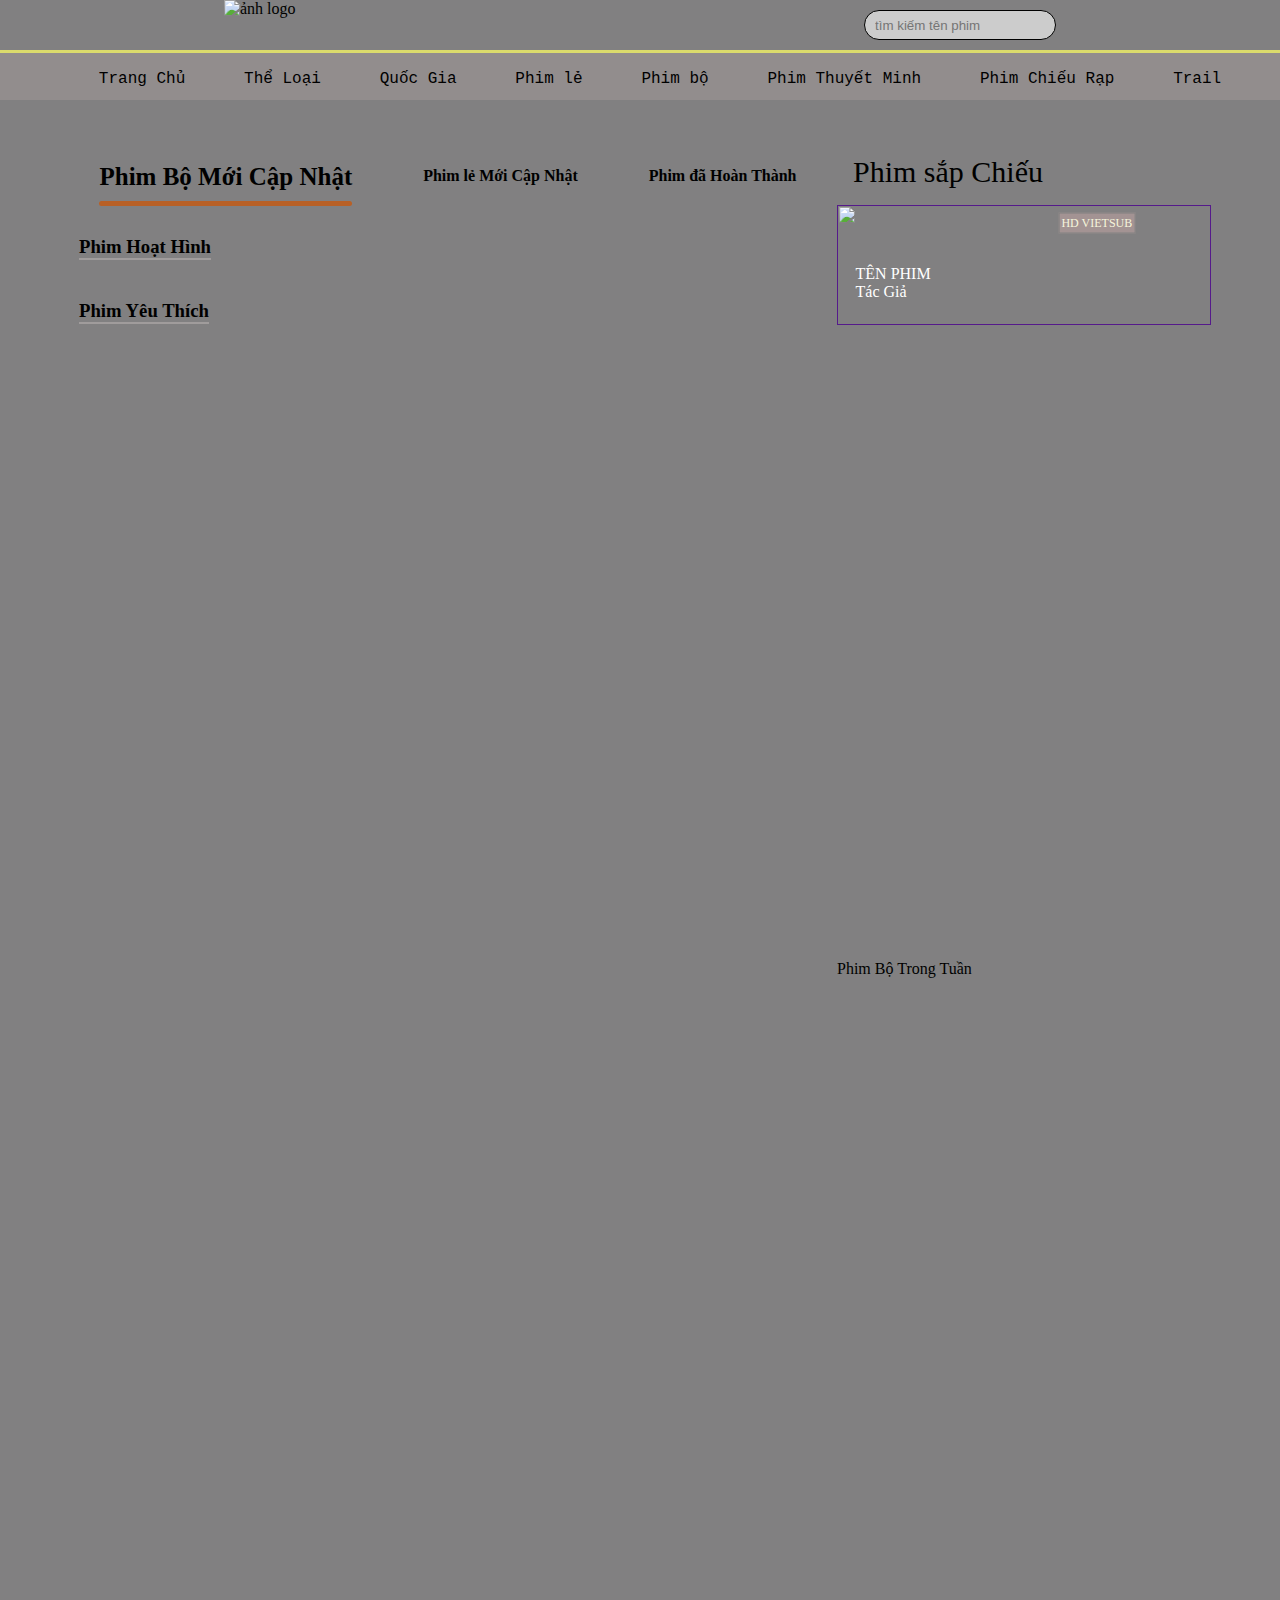
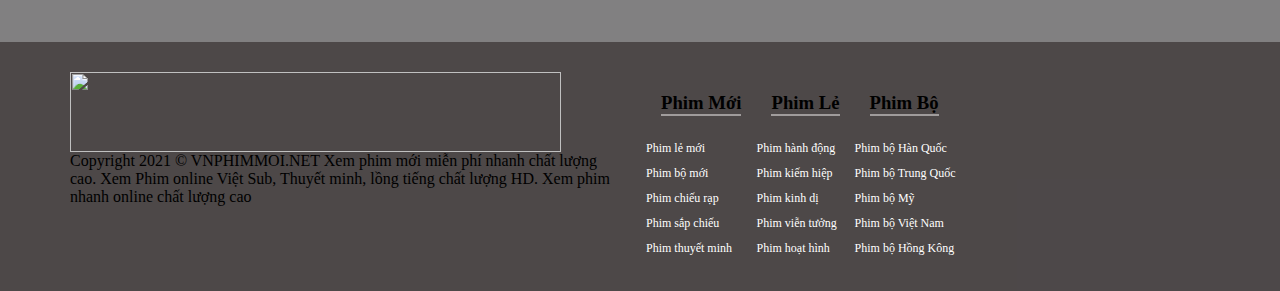
==== index.html @ 25185e9b "fist movie" ====
<!DOCTYPE html>
<lang="en">
  <head>
    <link rel="stylesheet" href="style.css" />
    <link
      rel="stylesheet"
      type="text/css"
      href="https://cdnjs.cloudflare.com/ajax/libs/slick-carousel/1.9.0/slick-theme.min.css"
    />
    <link rel="shortcut icon" href="https://play-lh.googleusercontent.com/dVsv8Hc4TOUeLFAahxR8KANg22W9dj2jBsTW1VHv3CV-5NCZjP9D9i2j5IpfVx2NTB8" type="image/x-icon">
    <link
      rel="stylesheet"
      type="text/css"
      href="https://cdnjs.cloudflare.com/ajax/libs/slick-carousel/1.9.0/slick.min.css"
    />
    <meta charset="UTF-8" />
    <meta http-equiv="X-UA-Compatible" content="IE=edge" />
    <meta name="viewport" content="width=device-width, initial-scale=1.0" />
    <title>ZIlong</title>
  </head>
    <div class="header">
      <div class="zilong-logo">
        <img src="./image/logo.png" alt="ảnh logo">
      </div>
      <div class="search">
        <label for=""></label>
        <input type="text" placeholder="tìm kiếm tên phim" class="text">
        <button  class="btn"><ion-icon name="search-outline"></ion-icon></button>
      </div>
    </div>
    <div class="clear"></div>
    <div class="main">
      <ul>
        <li class="home">
          <a href="">Trang Chủ</a>
        </li>
        <li class="nation">
          <a href="">Thể Loại</a>
          <div class="item-art">
            <table>
              <tr>
                <td>1</td>
                <td>2</td>
                <td>3</td>
                <td>4</td>
              </tr>
              <tr>
                <td>1</td>
                <td>2</td>
                <td>3</td>
                <td>4</td>
              </tr>
              <tr>
                <td>1</td>
                <td>2</td>
                <td>3</td>
                <td>4</td>
              </tr>
            </table>
          </div>
        </li>
        <li class="Category">
          <a href="">Quốc Gia</a>
          <div class="item-nation">
            <table>
              <tr>
                <td>1</td>
                <td>2</td>
                <td>3</td>
                <td>4</td>
              </tr>
              <tr>
                <td>1</td>
                <td>2</td>
                <td>3</td>
                <td>4</td>
              </tr>
              <tr>
                <td>1</td>
                <td>2</td>
                <td>3</td>
                <td>4</td>
              </tr>
            </table>
          </div>
        </li>
        <li class="odd">
          <a href="">Phim lẻ </a>
          <div class="item-odd">
            <table>
              <tr>
                <td>1</td>
                <td>2</td>
                <td>3</td>
                <td>4</td>
              </tr>
              <tr>
                <td>1</td>
                <td>2</td>
                <td>3</td>
                <td>4</td>
              </tr>
              <tr>
                <td>1</td>
                <td>2</td>
                <td>3</td>
                <td>4</td>
              </tr>
            </table>
          </div>
        </li>
        <li class="set">
          <a href="">Phim bộ</a>
          <div class="item-set">
            <table>
              <tr>
                <td><a href="https://www.facebook.com/">face</a></td>
                <td>2</td>
                <td>3</td>
                <td>4</td>
              </tr>
              <tr>
                <td>1</td>
                <td>2</td>
                <td>3</td>
                <td>4</td>
              </tr>
              <tr>
                <td>1</td>
                <td>2</td>
                <td>3</td>
                <td>4</td>
              </tr>
            </table>
          </div>
        </li>
        <li><a href="">Phim Thuyết Minh</a></li>
        <li><a href="">Phim Chiếu Rạp</a></li>
        <li><a href="">Trail</a></li>
      </ul>
    </div>
    <div class="container">
      <div class="slide-show">
        <a href="./404/404error.html"></a>
      </div>
    </div>
    <!-- end film -->
    <div class="content-film">
      <div>
        <div class="left-content">
          <div class="title-film">
            <div class="tab-item active">
              <h4>Phim Bộ Mới Cập Nhật</h4>
            </div>
            <div class="line"></div>
            <div class="tab-item"><h4>Phim lẻ Mới Cập Nhật</h4></div>
            <div class="tab-item"><h4>Phim đã Hoàn Thành</h4></div>
          </div>
          <!-- conten tabs -->
          <div class="tabs-film active" >
            <div class="film_update"id="movie_update"></div>
          </div>
          <div  class="tabs-film">
            <div class="film_update"id="movie_even"></div>
          </div>
          <div class="tabs-film">
            <div class="film_update"id="movie_done"></div>
          </div>
        </div>
        <!-- end -->
        <div class="cartoon">
          <div><h3>Phim Hoạt Hình</h3></div>
          <div class="cartoon-film"></div>
        </div>
        <div class="like">
          <div><h3>Phim Yêu Thích</h3></div>
          <div class="film-like"></div>
        </div>
      </div>
      <!-- end -->
      <div class="right-content">
        <div>
          <div class="title">
            <ion-icon name="star-outline"></ion-icon>
            <span>Phim sắp Chiếu</span>
          </div>
          <a href=""><div class="first-film">
            <img src="https://i.pinimg.com/564x/c3/6c/14/c36c149a45d148fac98335e91bb3fad9.jpg" alt="" /> 
            <span class="vietsub">HD Vietsub</span>
            <div class="name-right">
              <span class="name-first-film">Tên  Phim</span>
              <br>
              <span class="name-author">Tác Giả</span>
              <br>
              <span><ion-icon name="star-outline"></ion-icon><ion-icon name="star-outline"></ion-icon><ion-icon name="star-outline"></ion-icon><ion-icon name="star-outline"></ion-icon><ion-icon name="star-outline"></ion-icon></span>
            </div>
          </a>
        </div>
        <div class="right-film">
          <ul id="right_Movie"></ul>
        </div>
        <div class="clear"></div>
        <!-- end film sắp ra -->
        <div class="">Phim Bộ Trong Tuần</div>
        <div class="right-film" >
          <ul id="right-bo">
          </ul>
        </div>
      </div>
    </div>
    </div>
    <div class="clear"></div>
    <footer>
      <div class="footer">
      <div class="zilong">
      <div class="logo">
        <img src="https://xemphimchill.xyz/wp-content/uploads/2022/06/au-trung-lava-mat-day-chuyen-80780-thumbnail-250x350.jpg" alt="">
      </div>
      <div class="text">Copyright 2021 © VNPHIMMOI.NET
        Xem phim mới miễn phí nhanh chất lượng cao. Xem Phim online Việt Sub, Thuyết minh, lồng tiếng chất lượng HD. Xem phim nhanh online chất lượng cao</div>
      </div>
        <div class="nav">
          <div class="textlink">
            <div class="hotlink">
            <h3 class="phimaz-foot">Phim Mới</h3>
            <a href="/dinh-dang/phim-le/" title="Phim Lẻ">Phim lẻ mới</a>
            <a href="/dinh-dang/phim-bo/" title="Phim Bộ">Phim bộ mới</a>
            <a href="/category/chieu-rap/" title="Phim chiếu rạp">Phim chiếu rạp</a>
            <a href="/phim-sap-chieu/" title="Phim sắp chiếu">Phim sắp chiếu</a>
            <a href="/ngon-ngu/thuyet-minh/" title="Phim thuyết minh">Phim thuyết minh</a>
            </div>
            <div class="hotlink">
            <h3 class="phimaz-foot">Phim Lẻ</h3>
            <a href="" title="Phim Hành Động">Phim hành động</a>
            <a href="" title="Phim kiếm hiệp">Phim kiếm hiệp</a>
            <a href="" title="Phim kinh dị">Phim kinh dị</a>
            <a href="" title="Phim viễn tưởng">Phim viễn tưởng</a>
            <a href="" title="Phim hoạt hình">Phim hoạt hình</a>
            </div>
            <div class="hotlink">
            <h3 class="phimaz-foot">Phim Bộ</h3>
            <a href="" title="Phim bộ Hàn Quốc">Phim bộ Hàn Quốc</a>
            <a href="" title="Phim bộ Trung Quốc">Phim bộ Trung Quốc</a>
            <a href="" title="Phim bộ Mỹ">Phim bộ Mỹ</a>
            <a href="" title="Phim bộ Việt Nam">Phim bộ Việt Nam</a>
            <a href="" title="Phim bộ Hồng Kông">Phim bộ Hồng Kông</a>
            </div>
            </div>
        </div>
      </div>
    </footer>
    <script src="https://ajax.googleapis.com/ajax/libs/jquery/3.6.0/jquery.min.js"></script>
    <script src="https://cdnjs.cloudflare.com/ajax/libs/slick-carousel/1.9.0/slick.min.js"></script>
    <script src="https://cdnjs.cloudflare.com/ajax/libs/slick-carousel/1.9.0/slick.js"></script>
    <script
      type="module"
      src="https://unpkg.com/ionicons@5.5.2/dist/ionicons/ionicons.esm.js"
    ></script>
    <script
      nomodule
      src="https://unpkg.com/ionicons@5.5.2/dist/ionicons/ionicons.js"
    ></script>
    <script src="./style.js"></script>
    <script src="type.js"></script>
  </body>
</html>
---- style.css ----
* {
  box-sizing: border-box;
}
body {
  margin: 0;
  background-color: #818081;
}

.main {
  border-top: 3px solid rgb(219, 219, 108);
  background-color: rgb(146, 141, 141);
  height: 50px;
}
.main ul {
  display: flex;
  flex-direction: row;
  flex-wrap: wrap;
  align-items: center;
  justify-content: space-evenly;
  flex: 1 0 auto;
}
.main ul li {
  list-style-type: none;
  outline: 0;
  text-decoration: none;
}

.main ul li a {
  font-family: "Courier New", Courier, monospace;
  list-style-type: none;
  text-decoration: none;
  color: black;
}
.main ul li:hover a {
  color: aliceblue;
}
.main ul li div table tr td:hover {
  color: aliceblue;
}

.item-art,
.item-nation,
.item-odd,
.item-set {
  display: none;
  position: absolute;
  left: 0;
  text-align: center;
}
.Category,
.nation,
.set,
.odd {
  position: relative;
}
.Category:hover .item-nation,
.nation:hover .item-art,
.odd:hover .item-odd,
.set:hover .item-set {
  display: block;
  z-index: 99;
}

.item-art table,
td,
.item-nation table,
td,
.item-odd table,
td,
.item-set table,
td {
  border: 1px solid black;
  border-collapse: collapse;
  color: rgb(73, 49, 49);
}
.item-nation > table,
.item-art > table,
.item-odd > table,
.item-set > table {
  width: 700px;
  margin-top: 15px;
  background-color: #a39393;
}
.slide-show {
  margin-top: 30px;
  position: relative;
  width: 90%;
  left: 50%;
  transform: translate(-50%);
}
.logo-movie:hover .img {
  transform: scale(1.2);
  transition: 1000ms ease;
}
.img-movie,
.img-movie1 {
  width: 100%;
  height: 265px;
  object-fit: cover;
}
.img-movie > img,
.img-movie1 > img {
  width: 100%;
  height: 100%;
  overflow: hidden;
}
.slick-initialized .slick-slide {
  margin: 0 10px;
}
.logo-movie,
.logo-movie1 {
  position: relative;
  cursor: pointer;
}
.logo-movie:hover .play {
  display: block;
}
.logo-movie1:hover .play1 {
  display: block;
}
.name-movie,
.name-movie1 {
  position: absolute;
  left: 50%;
  bottom: 0;
  transform: translate(-50%);
  background-color: rgb(0, 0, 0, 0.4);
  width: 100%;
  height: 20%;
}
.name-movie1 {
  background-color: rgb(85, 85, 85);
}
.slick-prev,
.slick-next {
  position: absolute !important;
  background-color: #7e6e6ebb !important;
  width: 50px !important;
  height: 80px !important;
  z-index: 5;
}
.slick-prev:hover,
.slick-next:hover {
  background-color: #2e2727bb !important;
}
.slick-next {
  right: 0 !important;
}
.slick-prev {
  left: 0 !important;
}
.name-movie p,
.name-movie1 p {
  text-align: center;
  color: rgb(255, 255, 255);
  font-size: 15px;
  width: 90%;
  word-wrap: break-word;
  display: -webkit-box;
  -webkit-box-orient: vertical;
  -webkit-line-clamp: 1;
  overflow: hidden;
}
.play,
.play1 {
  position: absolute;
  top: 50%;
  left: 50%;
  transform: translate(-50%, -50%);
  display: none;
}
.play > button,
.play1 > button {
  cursor: pointer;
}
.chapter,
.chapter1 {
  position: absolute;
  top: 10%;
  left: 0;
  border: 1px;
  background-color: rgb(211, 211, 53);
  padding: 2px;
  border-radius: 0 5px 5px 0;
  cursor: auto;
  font-size: 12px;
  font-family: "Courier New", Courier, monospace;
}
.btn-play,
.btn-play1 {
  border: none;
  background: none;
  outline: none;
  font-size: 50px;
}
.clear {
  clear: both;
}
.title-film {
  display: flex;
  justify-content: space-around;
  align-items: flex-end;
  position: relative;
  margin-bottom: 10px;
}
.line {
  position: absolute;
  width: 0;
  left: 0;
  height: 5px;
  border-radius: 5px;
  background-color: rgb(184, 96, 38);
  transition: all 0.3s ease;
}

.content-film {
  display: grid;
  grid-template-columns: 2fr 1fr;
  min-width: 90%;
  width: 90%;
  left: 50%;
  position: relative;
  transform: translateX(-50%);
}
.right-content {
  width: 100%;
  height: auto;
  padding: 9px 5px;
}
.film_update,
.cartoon-film,
.film-like {
  display: flex;
  justify-content: center;
  flex-wrap: wrap;
  flex-direction: row;
  gap: 15px;
}
.logo-movie1 {
  width: calc(25% - 15px);
  height: 100%;
}
h3 {
  display: inline-block;
  margin: 20px 15px;
  border-bottom: 2px solid rgb(160, 156, 156);
}
.title {
  padding: 16px;
  font-size: 30px;
}
.title ion-icon {
  color: rgb(255, 255, 40);
}
.first-film {
  width: 100%;
  height: 120px;
  position: relative;
}
.first-film img {
  width: 100%;
  height: 100%;
  object-fit: cover;
}
.name-right {
  top: 65%;
  position: absolute;
  left: 15%;
  transform: translate(-50%, -50%);
}
.name-author {
  color: #ffffff;
}
.name-first-film {
  text-transform: uppercase;
  color: #ffffff;
}
.vietsub {
  top: 15%;
  transform: translate(-50%, -50%);
  position: absolute;
  right: 10%;
  border: 1px solid gray;
  background-color: #a39393;
  padding: 2px;
  font-size: 12px;
  min-width: 40px;
  text-align: center;
  text-transform: uppercase;
  color: beige;
}
.left {
  width: 18%;
  height: 90%;
  float: left;
  border: 1px solid rgb(100, 100, 100);
}
.left img {
  width: 100%;
  height: 100%;
  object-fit: cover;
}
.right {
  width: calc(100% - 25%);
  position: relative;
  float: right;
}
.banner {
  position: relative;
  background-color: #a39393;
}
.right-film ul li {
  text-decoration: none;
  list-style-type: none;
  width: 100%;
  height: 100px;
  border-bottom: 1px solid black;
  padding: 10px;
}
.right-film ul {
  padding: 0;
}
.clear-right {
  clear: left;
}
.series-movie {
  margin: 20px 5px;
  font-size: 30px;
}
.series-movie ion-icon {
  padding-right: 10px;
  color: yellow;
}
.tab-item.active h4 {
  margin-bottom: 15px;
  font-size: 25px;
}
.tabs-film.active {
  display: block;
}
.tabs-film {
  display: none;
}
.right-film {
  height: 635px;
  overflow-x: hidden;
}
::-webkit-scrollbar-thumb {
  background: linear-gradient(transparent, #0077fff3);
  border-radius: 10px;
}
::-webkit-scrollbar {
  width: 8px;
}

::-webkit-scrollbar-track {
  background-color: rgb(179, 173, 144);
}

@media screen and (max-width: 992px) {
  .logo-movie1 {
    flex: 33%;
  }
}

/* On screens that are 600px or less, set the background color to olive */
@media screen and (max-width: 481px) {
  .zilong-logo {
    width: 100%;
    height: 100%;
    flex: 1 0 100%;
  }
  .header {
    flex-direction: column !important;
    flex-wrap: nowrap !important;
  }
  .search {
    flex: 1 0 100%;
    margin: 10px;
    transform: translateY(-10px);
  }
  .zilong-logo img {
    width: 50%;
    margin: 0 auto;
  }
  .Category:hover .item-nation,
  .nation:hover .item-art,
  .odd:hover .item-odd,
  .set:hover .item-set {
    display: none;
  }
  .zilong {
    display: none;
  }
  .main ul {
    flex-wrap: wrap;
    justify-content: center;
    padding: 0;
  }
  .main ul li {
    padding: 0 15px;
  }
  .main {
    height: 100px;
    margin: 20px;
    width: 100%;
    margin: 0;
  }
  .logo-movie1 {
    flex: 45%;
  }
  .right-content {
    display: none;
  }
  .logo-movie1 {
    width: 100%;
  }
  .left-content {
    width: 100%;
  }
  .content-film {
    grid-template-columns: 1fr;
  }
}

.hotlink a {
  color: #fff;
  display: block;
  padding: 5px 0;
  text-decoration: none;
  font-size: 12px;
}
.textlink {
  display: flex;
  flex-direction: row;
}
.footer {
  flex-direction: row;
  display: flex;
  justify-content: space-between;
  flex-wrap: wrap;
  overflow: hidden;
  position: relative;
  left: 50%;
  transform: translate(-50%);
  margin-left: 6px;
  width: 90%;
}
footer {
  width: 100%;
  background-color: #3a3434bb;
  margin-top: 20px;
}
.logo {
  width: 90%;
  height: 80px;
  flex: 50%;
}
.logo img {
  object-fit: cover;
  width: 100%;
  height: 100%;
}
.nav {
  flex: 45%;
  margin: 30px;
}
.zilong {
  flex: 45%;
  margin-top: 30px;
}
.zilong-logo {
  height: 100%;
  flex: 0 0 15%;
}
.header {
  width: 100%;
  height: 50px;
  flex-wrap: wrap;
  flex-direction: row;
  justify-content: space-around;
  align-items: center;
  display: flex;
}
.zilong-logo img {
  width: 100%;
  height: 100%;
}

.btn {
  position: absolute;
}
.search {
  height: 30px;
  flex: 0 0 15%;
  border: 1px solid black;
  border-radius: 20px;
  background-color: #cccccc;
  position: relative;
}
.search input {
  border: 0;
  background: transparent;
  width: 100%;
  height: 100%;
  padding-left: 10px;
}
.search input:focus {
  outline: none;
}
.btn {
  position: absolute;
  right: 0;
  line-height: 30px;
  background: none;
  outline: none;
  border: 0;
  cursor: pointer;
}
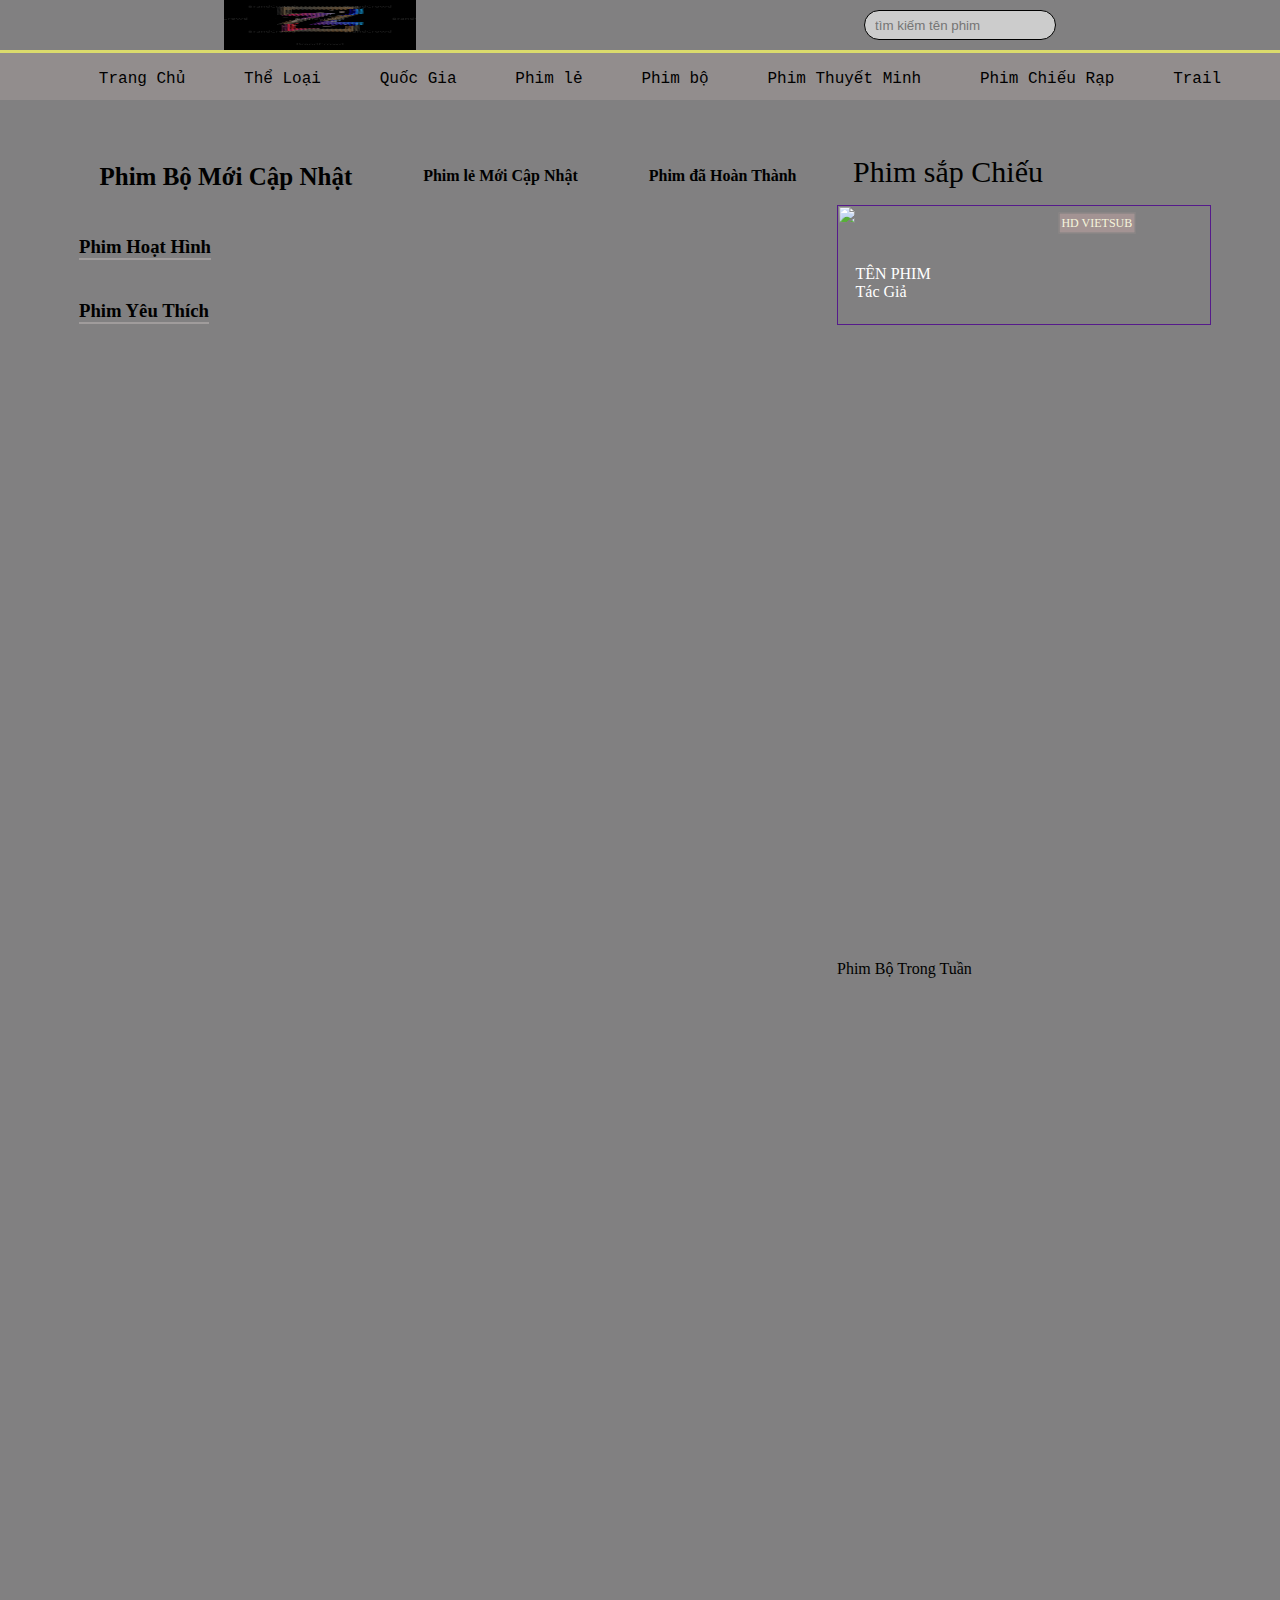
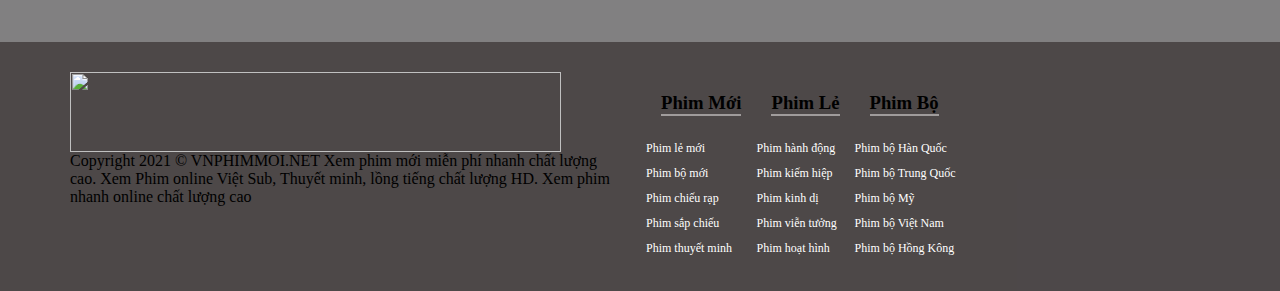
==== commit 8fe8a8df: "up onload page" ====
--- a/index.html
+++ b/index.html
@@ -1,26 +1,22 @@
 <!DOCTYPE html>
-<lang="en">
+<html lang="en">
   <head>
-    <link rel="stylesheet" href="style.css" />
-    <link
-      rel="stylesheet"
-      type="text/css"
-      href="https://cdnjs.cloudflare.com/ajax/libs/slick-carousel/1.9.0/slick-theme.min.css"
-    />
-    <link rel="shortcut icon" href="https://play-lh.googleusercontent.com/dVsv8Hc4TOUeLFAahxR8KANg22W9dj2jBsTW1VHv3CV-5NCZjP9D9i2j5IpfVx2NTB8" type="image/x-icon">
-    <link
-      rel="stylesheet"
-      type="text/css"
-      href="https://cdnjs.cloudflare.com/ajax/libs/slick-carousel/1.9.0/slick.min.css"
-    />
+    <link rel="stylesheet" href="style.css">
+    <link rel="stylesheet" type="text/css" href="https://cdnjs.cloudflare.com/ajax/libs/slick-carousel/1.8.1/slick.min.css"/>
+    <link rel="stylesheet" type="text/css" href="https://cdnjs.cloudflare.com/ajax/libs/slick-carousel/1.8.1/slick-theme.min.css"/>
     <meta charset="UTF-8" />
     <meta http-equiv="X-UA-Compatible" content="IE=edge" />
-    <meta name="viewport" content="width=device-width, initial-scale=1.0" />
+    <meta name="Zilong movie" content="xem phim ,phim hành động ,phim hay,zilong" />
+    <meta name="viewport" content="width=device-width, initial-scale=1.0">
+    <meta name="description" content="Website xem phim hành động hay chất lượng full HD miễn phí">
+    <meta name="image" content="./large.png">
+    <link rel="icon" type="image/png" href="/large.png" />
     <title>ZIlong</title>
   </head>
+  <body class="body">
     <div class="header">
       <div class="zilong-logo">
-        <img src="./image/logo.png" alt="ảnh logo">
+        <img src="/large.png" alt="ảnh logo">
       </div>
       <div class="search">
         <label for=""></label>
@@ -141,10 +137,9 @@
     </div>
     <div class="container">
       <div class="slide-show">
-        <a href="./404/404error.html"></a>
-      </div>
-    </div>
-    <!-- end film -->
+        
+      </div>
+    </div>
     <div class="content-film">
       <div>
         <div class="left-content">
@@ -156,7 +151,6 @@
             <div class="tab-item"><h4>Phim lẻ Mới Cập Nhật</h4></div>
             <div class="tab-item"><h4>Phim đã Hoàn Thành</h4></div>
           </div>
-          <!-- conten tabs -->
           <div class="tabs-film active" >
             <div class="film_update"id="movie_update"></div>
           </div>
@@ -167,7 +161,6 @@
             <div class="film_update"id="movie_done"></div>
           </div>
         </div>
-        <!-- end -->
         <div class="cartoon">
           <div><h3>Phim Hoạt Hình</h3></div>
           <div class="cartoon-film"></div>
@@ -177,7 +170,6 @@
           <div class="film-like"></div>
         </div>
       </div>
-      <!-- end -->
       <div class="right-content">
         <div>
           <div class="title">
@@ -200,7 +192,6 @@
           <ul id="right_Movie"></ul>
         </div>
         <div class="clear"></div>
-        <!-- end film sắp ra -->
         <div class="">Phim Bộ Trong Tuần</div>
         <div class="right-film" >
           <ul id="right-bo">
@@ -249,18 +240,17 @@
         </div>
       </div>
     </footer>
-    <script src="https://ajax.googleapis.com/ajax/libs/jquery/3.6.0/jquery.min.js"></script>
-    <script src="https://cdnjs.cloudflare.com/ajax/libs/slick-carousel/1.9.0/slick.min.js"></script>
-    <script src="https://cdnjs.cloudflare.com/ajax/libs/slick-carousel/1.9.0/slick.js"></script>
     <script
-      type="module"
-      src="https://unpkg.com/ionicons@5.5.2/dist/ionicons/ionicons.esm.js"
+    type="module"
+    src="https://unpkg.com/ionicons@5.5.2/dist/ionicons/ionicons.esm.js"
     ></script>
     <script
-      nomodule
-      src="https://unpkg.com/ionicons@5.5.2/dist/ionicons/ionicons.js"
+    nomodule
+    src="https://unpkg.com/ionicons@5.5.2/dist/ionicons/ionicons.js"
     ></script>
+    <script type="text/javascript" src="https://cdnjs.cloudflare.com/ajax/libs/jquery/3.6.0/jquery.min.js"></script>
+    <script type="text/javascript" src="https://cdnjs.cloudflare.com/ajax/libs/slick-carousel/1.8.1/slick.min.js"></script>
     <script src="./style.js"></script>
-    <script src="type.js"></script>
+    <script src="./type.js"></script>
   </body>
 </html>
--- a/style.css
+++ b/style.css
@@ -4,6 +4,9 @@
 body {
   margin: 0;
   background-color: #818081;
+}
+.body {
+  display: none;
 }
 
 .main {
